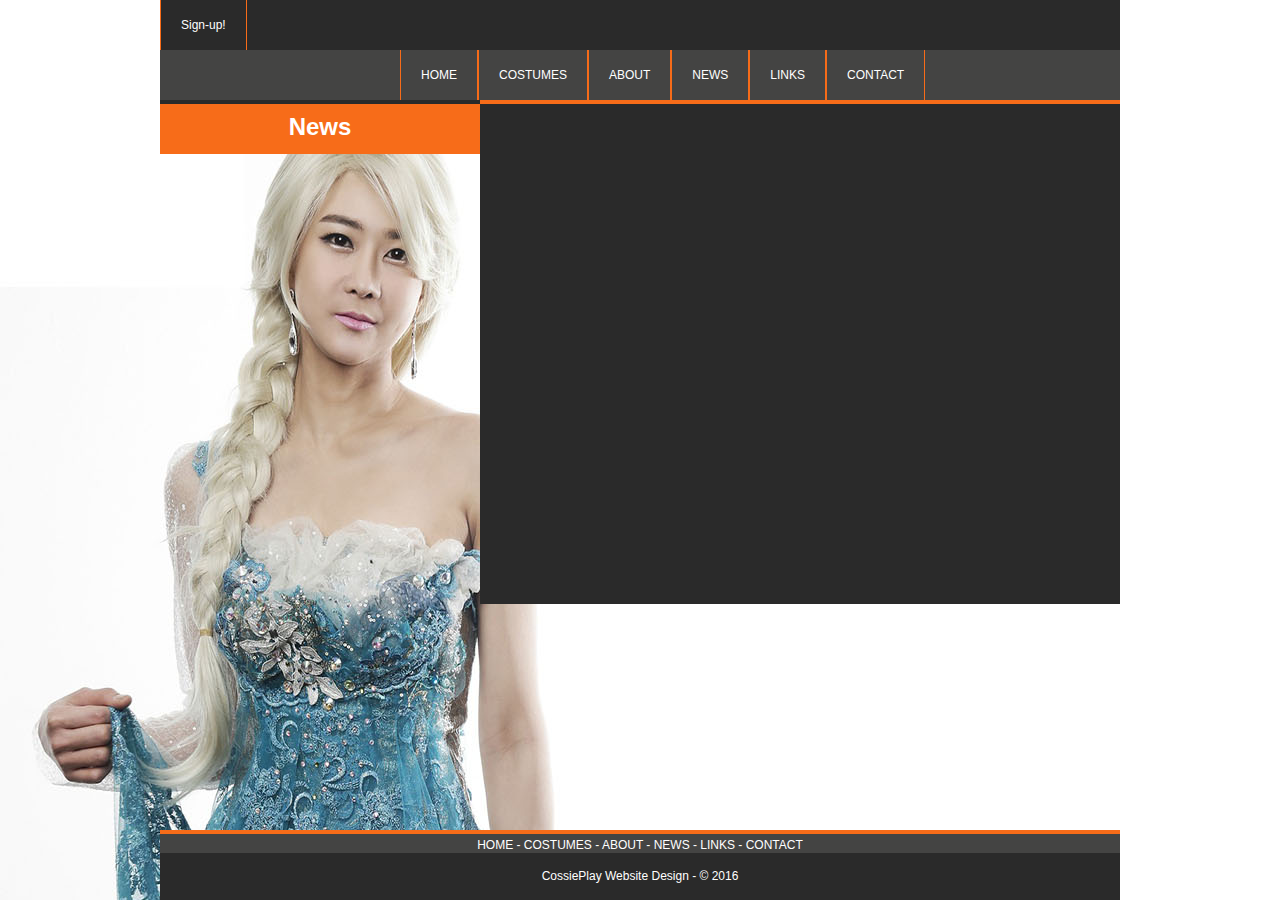
==== news.html @ 7c5fb469 "Page comes together" ====
<!doctype html>
<html>
<head>
<meta charset="utf-8">
<title>CossiePlay - Announcements</title>
<link href="stylesheet.css" rel="stylesheet" type="text/css">
</head>
	<body>
        <div id="header">
			<a href="javascript:;" onclick="window.open('signup.html','signup','width=600,height=600')">Sign-up!</a>
        </div>
            
        <div id="navigation">
       	   <a href="index.html">HOME</a>
           <a href="costumes.html">COSTUMES</a>
           <a href="about.html">ABOUT</a>
           <a href="news.html">NEWS</a>
           <a href="links.html">LINKS</a>
           <a href="contact.html">CONTACT</a>
        </div>
        
        <div id="contentwrapper">
        	<div id="column1">
            	<h1>News</h1>
       	  </div>
   				<div id="column2">
            	            			
        		</div>
                <div id="column3">
                	
                </div>
       </div> <!-- end of contentwrapper -->  
       <div id="footer">
       	   <a href="index.html">HOME</a> - 
           <a href="costumes.html">COSTUMES</a> - 
           <a href="about.html">ABOUT</a> - 
           <a href="news.html">NEWS</a> - 
           <a href="links.html">LINKS</a> - 
           <a href="contact.html">CONTACT</a>
        <div id= "fcolour">
          <p>CossiePlay Website Design - &copy; 2016</p>
        </div>   
       </div>
            
	</body>
</html>
---- stylesheet.css ----
@charset "utf-8";
/* CSS Document */

html {
	margin: 0 auto;
	font: normal 0.75em/1.125em 'Trebuchet MS', Helvetica, Arial, sans-serif;
	background-image: url("images/WinterKingdom.jpg");
	background-repeat: no-repeat;
	background-attachment: fixed;

}

/* Layout */

body {
	width: 80em;
	margin: 0 auto;
}

#header {
	height: 50px;
	background: #2A2A2A;
}

#navigation {
	height: 50px;
	background: #444443;
	color: #FFFFFF;
	padding-left: 20em;
}

#contentwrapper {
	width: 80em;
	color: #FFFFFF;
}

#column1 {
	background: #F76C19;
	float: left;
	padding-right: 1.6666666666666667em;
	padding-left: 1.6666666666666667em;
	width: 23.333333333333332em;
	overflow: hidden;
	min-height: 50px;
	border-top: 4px solid #2A2A2A;
}

#column2 {
	background: #2A2A2A;
	float: left;
	padding-right: 1.6666666666666667em;
	padding-left: 1.6666666666666667em;
	width: 23.333333333333332em;
	overflow: hidden;
	border-top: 4px solid #F76C19;
	min-height: 500px;
}

#column3 {
	background: #2A2A2A;
	padding-right: 1.6666666666666667em;
	padding-left: 1.6666666666666667em;
	width: 23.333333333333332em;
	overflow: hidden;
	min-height: 500px;
	border-top: 4px solid #F76C19;
}

#footer {
	color: #FFFFFF;
	margin: 0 auto;
	text-align: center;
	position: fixed;
	width: 80em;
	bottom: 0em;
	background-color: #444443;
	padding-top: 5px;
	border-top: 4px solid #F76C19;
}

#fcolour {
	background-color: #2A2A2A;
	padding-top: 5px;
	padding-bottom: 5px;
}

/* Extra Styles */

h1, h2, p, table {
	text-align: center;
}

table, th, td {
    border: 1px solid #F76C19;
}

a, #footer a, #header a, #navigation a {
	text-decoration: none;
	
}

#header a, #navigation a {
	display: block;
	float: left;
	text-align: center;
	padding: 0 20px;
	line-height: 50px;
	border-right: 0.5px solid #F76C19;
	border-left: 0.5px solid #F76C19;
}

a:link {
	color: #FFFFFF;
	
}

a:visited {
	color: #FFFFFF;
	
}

a:hover {
    color: #2388C8; 
    text-decoration: none;   
}
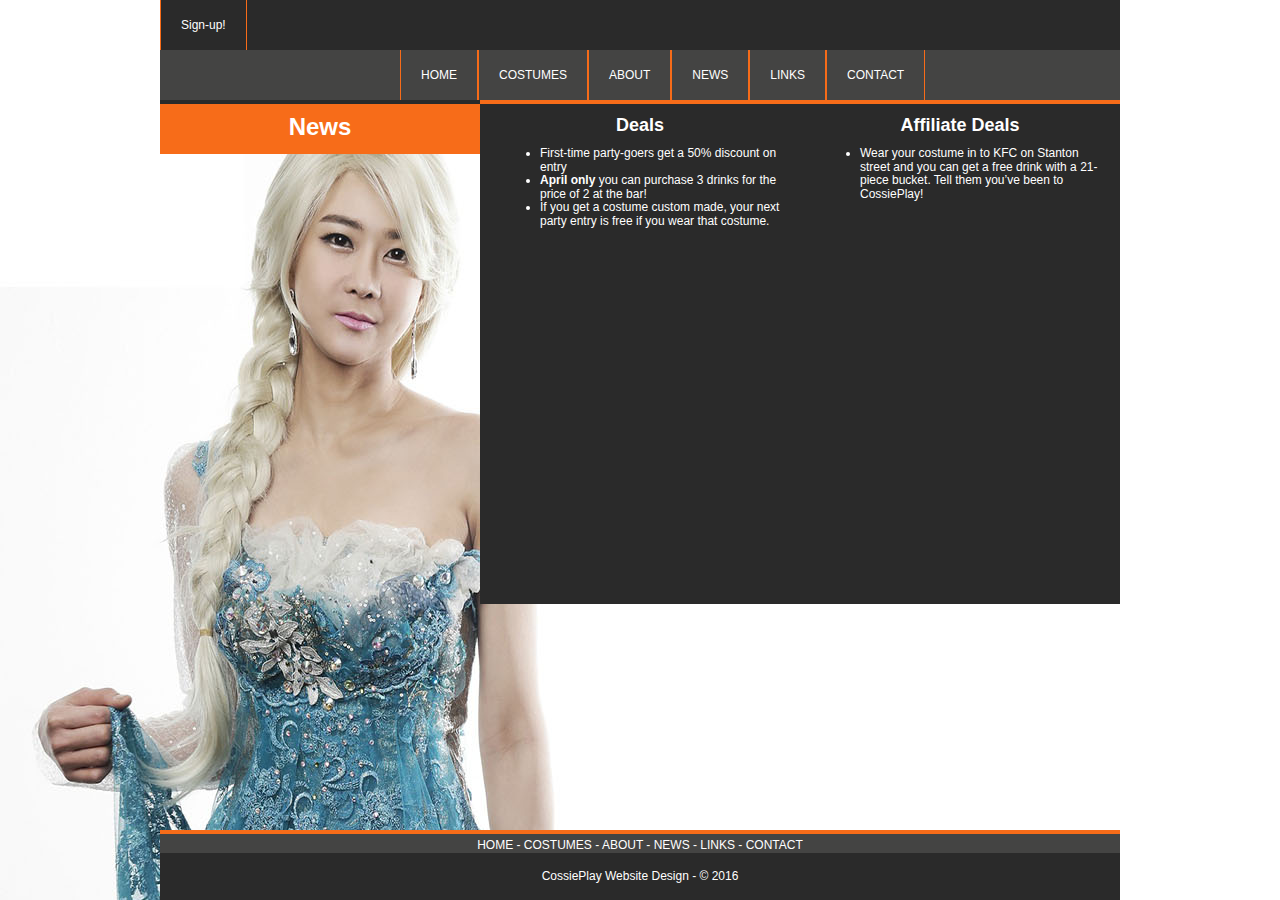
==== commit dad3f4e3: "News" ====
--- a/news.html
+++ b/news.html
@@ -24,10 +24,18 @@
             	<h1>News</h1>
        	  </div>
    				<div id="column2">
-            	            			
+            	 <h2>Deals</h2>
+                  <ul>
+                   <li>First-time party-goers get a 50% discount on entry</li>
+                   <li><strong>April only</strong> you can purchase 3 drinks for the price of 2 at the bar!</li>
+                   <li>If you get a costume custom made, your next party entry is free if you wear that costume.</li>
+                  </ul>           			
         		</div>
                 <div id="column3">
-                	
+                 <h2>Affiliate Deals</h2>
+                  <ul>
+                   <li>Wear your costume in to KFC on Stanton street and you can get a free drink with a 21-piece bucket. Tell them you’ve been to CossiePlay!</li>
+                  </ul>
                 </div>
        </div> <!-- end of contentwrapper -->  
        <div id="footer">
